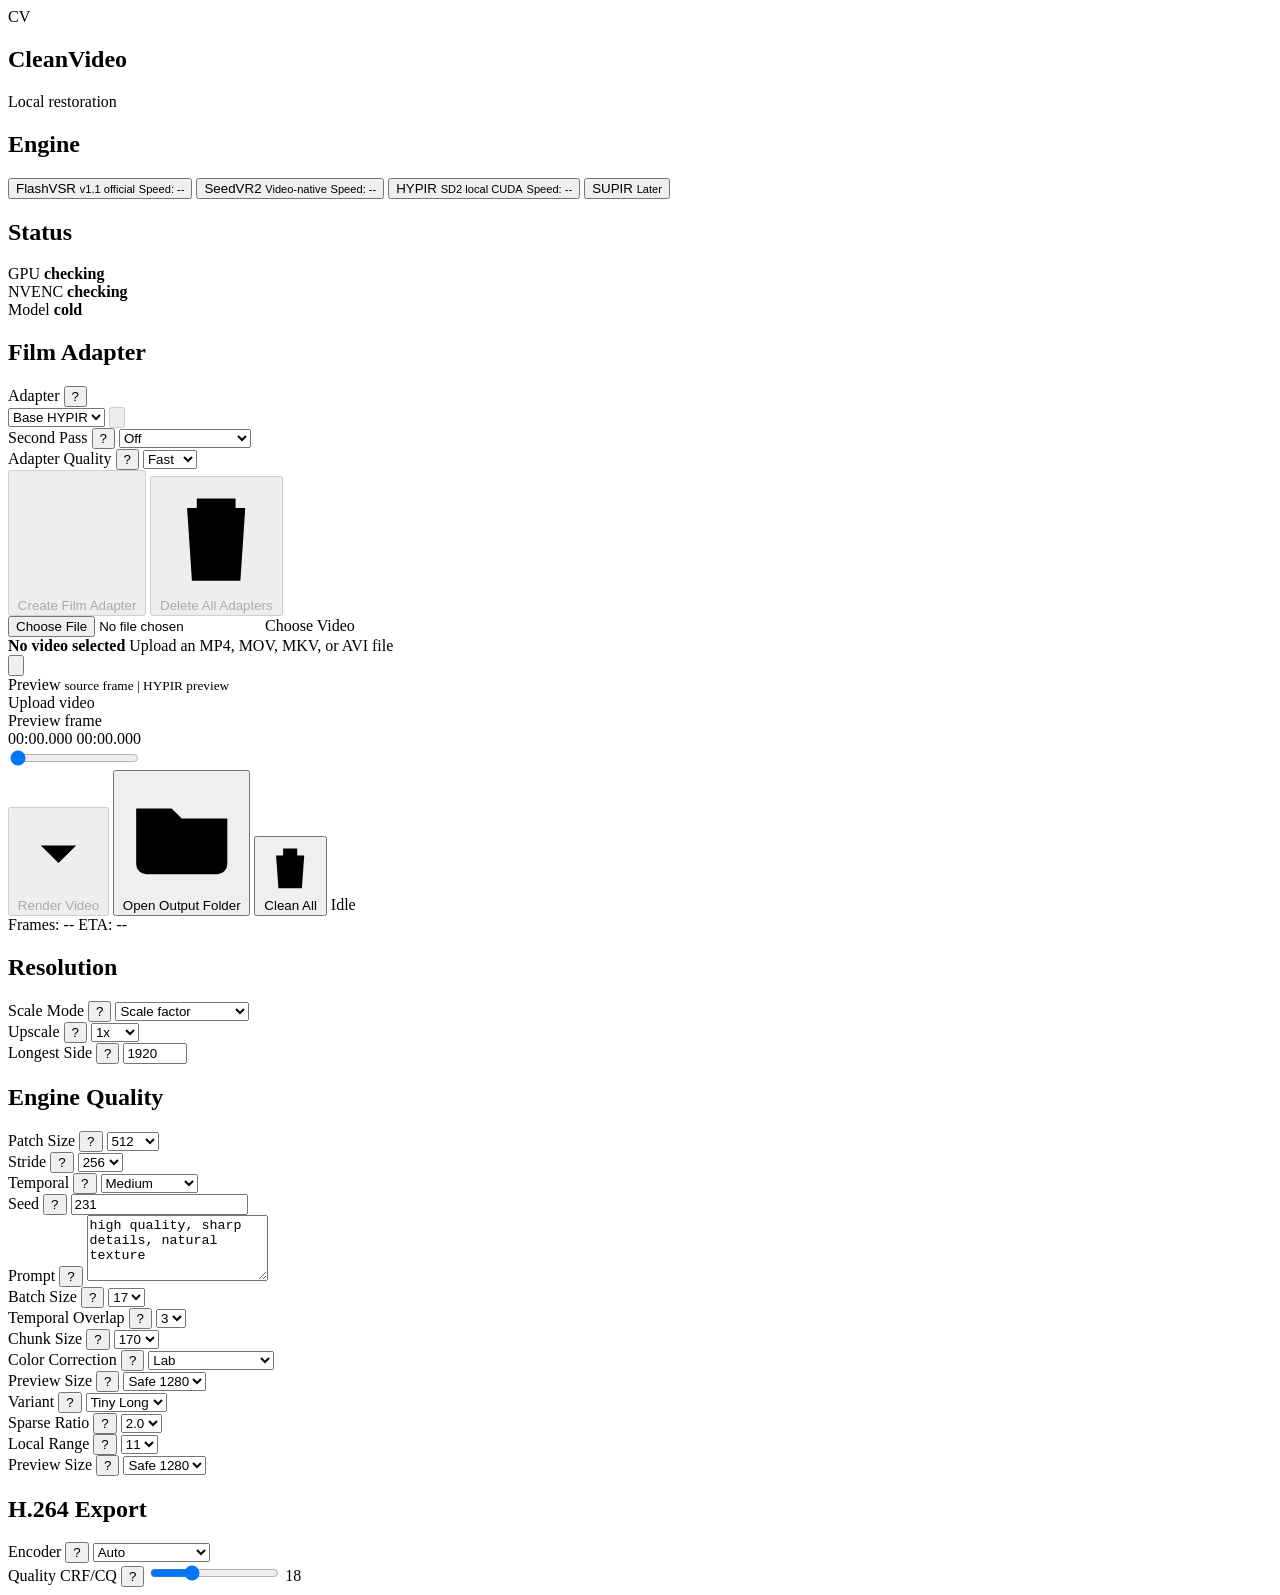
==== static/index.html @ 7c7055ab "Add FlashVSR chunk resume and polling recovery" ====
<!doctype html>
<html lang="ru">
  <head>
    <meta charset="utf-8" />
    <meta name="viewport" content="width=device-width, initial-scale=1" />
    <title>CleanVideo</title>
    <link rel="stylesheet" href="/styles.css?v=2026-06-16-flashvsr-resume-v16" />
  </head>
  <body>
    <main class="app-shell">
      <aside class="engine-rail" aria-label="Engines">
        <div class="brand">
          <div class="brand-mark">CV</div>
          <div>
            <h1>CleanVideo</h1>
            <p>Local restoration</p>
          </div>
        </div>

        <section class="rail-section">
          <h2>Engine</h2>
          <button class="engine-card selected" type="button" data-engine="flashvsr">
            <span>FlashVSR</span>
            <small>v1.1 official</small>
            <small class="engine-speed" data-engine-speed="flashvsr">Speed: --</small>
          </button>
          <button class="engine-card" type="button" data-engine="seedvr2">
            <span>SeedVR2</span>
            <small>Video-native</small>
            <small class="engine-speed" data-engine-speed="seedvr2">Speed: --</small>
          </button>
          <button class="engine-card" type="button" data-engine="hypir">
            <span>HYPIR</span>
            <small>SD2 local CUDA</small>
            <small class="engine-speed" data-engine-speed="hypir">Speed: --</small>
          </button>
          <button class="engine-card disabled" type="button" aria-disabled="true">
            <span>SUPIR</span>
            <small>Later</small>
          </button>
        </section>

        <section class="rail-section status-stack">
          <h2>Status</h2>
          <div class="status-row">
            <span>GPU</span>
            <strong id="gpuStatus">checking</strong>
          </div>
          <div class="status-row">
            <span>NVENC</span>
            <strong id="nvencStatus">checking</strong>
          </div>
          <div class="status-row">
            <span>Model</span>
            <strong id="modelStatus">cold</strong>
          </div>
        </section>

        <section class="rail-section film-adapter-rail" data-engine-field="hypir">
          <h2>Film Adapter</h2>
          <div class="field">
            <span class="field-label">
              Adapter
              <button
                class="help-button"
                type="button"
                aria-label="Film Adapter help"
                data-tooltip="Optional film-specific HYPIR LoRA adapter. Create Film Adapter samples this video, trains a small local adapter, and then lets preview/export use it. Training can take a long time and may overfit noisy source material."
              >?</button>
            </span>
            <div class="adapter-select-row">
              <select id="adapterSelect" aria-label="Film Adapter">
                <option value="base">Base HYPIR</option>
              </select>
              <button
                id="deleteAdapterButton"
                class="danger-button icon-button"
                type="button"
                aria-label="Delete selected film adapter"
                title="Delete selected film adapter"
                disabled
              >
                <svg viewBox="0 0 24 24" aria-hidden="true">
                  <path d="M3 6h18M8 6V4h8v2M6 6l1 15h10l1-15M10 11v6M14 11v6"/>
                </svg>
              </button>
            </div>
          </div>
          <div class="field">
            <span class="field-label">
              Second Pass
              <button
                class="help-button"
                type="button"
                aria-label="Second Pass help"
                data-tooltip="Optional refinement pass for film adapters. Base after adapter first enhances with the selected film adapter, then runs Base HYPIR at 1x on that result. It is much slower and can add extra sharpening, so compare with preview before export."
              >?</button>
            </span>
            <select id="secondPass" aria-label="Second Pass">
              <option value="off" selected>Off</option>
              <option value="base_after_adapter">Base after adapter</option>
            </select>
          </div>
          <div class="field">
            <span class="field-label">
              Adapter Quality
              <button
                class="help-button"
                type="button"
                aria-label="Adapter Quality help"
                data-tooltip="Controls adaptive film sampling before Create Film Adapter. Longer videos automatically use more selected frames: Fast is a short test, High covers more scenes, Extra covers the widest range. Temporary checkpoints are used during training; only the latest usable checkpoint is kept."
              >?</button>
            </span>
            <select id="adapterQuality" aria-label="Adapter Quality">
              <option value="fast" selected>Fast</option>
              <option value="high">High</option>
              <option value="extra">Extra</option>
            </select>
          </div>
          <div class="field adapter-actions">
            <button id="trainAdapterButton" class="secondary-button" type="button" disabled>
              <svg viewBox="0 0 24 24" aria-hidden="true"><path d="M12 3v18M5 12h14M6 19l12-14"/></svg>
              Create Film Adapter
            </button>
            <button id="cancelAdapterButton" class="danger-button" type="button" hidden>
              <svg viewBox="0 0 24 24" aria-hidden="true"><path d="M6 6l12 12M18 6 6 18"/></svg>
              Stop Adapter
            </button>
            <button id="deleteAllAdaptersButton" class="danger-button" type="button" disabled>
              <svg viewBox="0 0 24 24" aria-hidden="true"><path d="M3 6h18M8 6V4h8v2M6 6l1 15h10l1-15M10 11v6M14 11v6"/></svg>
              Delete All Adapters
            </button>
          </div>
        </section>
      </aside>

      <section class="workspace">
        <header class="topbar">
          <div class="upload-area">
            <label class="file-button">
              <input id="videoInput" type="file" accept="video/*" />
              <span>Choose Video</span>
            </label>
            <div class="video-title">
              <strong id="videoName">No video selected</strong>
              <span id="videoMeta">Upload an MP4, MOV, MKV, or AVI file</span>
            </div>
          </div>
          <div class="topbar-actions">
            <button id="refreshStatusButton" class="icon-button" type="button" title="Refresh status" aria-label="Refresh status">
              <svg viewBox="0 0 24 24" aria-hidden="true"><path d="M20 11a8 8 0 0 0-14.2-5M4 5v5h5M4 13a8 8 0 0 0 14.2 5M20 19v-5h-5"/></svg>
            </button>
          </div>
        </header>

        <section class="viewer-grid">
          <article class="viewer-pane comparison-pane">
            <div class="pane-head">
              <span>Preview</span>
              <small>
                <span id="originalInfo">source frame</span>
                <span class="pane-head-divider">|</span>
                <span id="enhancedInfo">HYPIR preview</span>
              </small>
            </div>
            <div id="comparisonBox" class="media-box comparison-box">
              <video id="sourceVideo" controls muted playsinline hidden></video>
              <img id="originalPreview" class="comparison-image comparison-before" alt="Original preview frame" hidden />
              <div id="comparisonAfterClip" class="comparison-after-clip" hidden>
                <img id="enhancedPreview" class="comparison-image comparison-after" alt="Enhanced preview frame" hidden />
              </div>
              <div id="comparisonDivider" class="comparison-divider" hidden></div>
              <button
                id="comparisonHandle"
                class="comparison-handle"
                type="button"
                aria-label="Drag before-after divider"
                title="Drag before-after divider"
                hidden
              ></button>
              <div id="originalEmpty" class="empty-state">Upload video</div>
              <div id="enhancedEmpty" class="empty-state">Preview frame</div>
            </div>
          </article>
        </section>

        <section class="timeline-panel">
          <div class="timeline-top">
            <span id="currentTime">00:00.000</span>
            <span id="durationTime">00:00.000</span>
          </div>
          <input id="timeline" class="timeline" type="range" min="0" max="0" step="0.033" value="0" />
          <div class="timeline-actions">
            <button id="exportButton" class="secondary-button" type="button" disabled>
              <svg viewBox="0 0 24 24" aria-hidden="true"><path d="M12 3v12M7 10l5 5 5-5M5 21h14"/></svg>
              Render Video
            </button>
            <button
              id="previewButton"
              class="secondary-button"
              type="button"
              title="Run a capped preview for the current frame"
              disabled
              hidden
            >
              <svg viewBox="0 0 24 24" aria-hidden="true"><path d="M5 12h14M12 5l7 7-7 7"/></svg>
              Preview Frame
            </button>
            <button
              id="playReadyButton"
              class="secondary-button"
              type="button"
              title="Play generated PNG frames in the preview window"
              disabled
              hidden
            >
              <svg viewBox="0 0 24 24" aria-hidden="true"><path d="M8 5v14l11-7z"/></svg>
              <span id="playReadyLabel">Play Ready</span>
            </button>
            <button id="cancelExportButton" class="danger-button" type="button" hidden>
              <svg viewBox="0 0 24 24" aria-hidden="true"><path d="M6 6l12 12M18 6 6 18"/></svg>
              Stop Export
            </button>
            <button
              id="partialExportButton"
              class="secondary-button"
              type="button"
              title="Save the enhanced frames that are ready now"
              disabled
              hidden
            >
              <svg viewBox="0 0 24 24" aria-hidden="true"><path d="M12 3v12M7 10l5 5 5-5M5 21h14"/></svg>
              Save Partial
            </button>
            <button id="openOutputFolderButton" class="secondary-button" type="button">
              <svg viewBox="0 0 24 24" aria-hidden="true"><path d="M3 7h7l2 2h9v9a2 2 0 0 1-2 2H5a2 2 0 0 1-2-2z"/></svg>
              Open Output Folder
            </button>
            <button id="clearGeneratedButton" class="danger-button" type="button">
              <svg viewBox="0 0 24 24" aria-hidden="true"><path d="M4 7h16M10 11v6M14 11v6M6 7l1 14h10l1-14M9 7V4h6v3"/></svg>
              Clean All
            </button>
            <span id="activityText">Idle</span>
          </div>
          <div class="progress-meta">
            <span id="frameProgressText">Frames: --</span>
            <span id="etaText">ETA: --</span>
          </div>
          <div class="progress-wrap">
            <div id="jobProgress" class="progress-bar"></div>
          </div>
          <div class="export-links">
            <a id="downloadLink" class="download-link" href="#" download hidden>Download result</a>
            <a id="partialDownloadLink" class="download-link" href="#" download hidden>Download partial</a>
          </div>
        </section>
      </section>

      <aside class="inspector" aria-label="Settings">
        <section class="panel">
          <h2>Resolution</h2>
          <div class="field">
            <span class="field-label">
              Scale Mode
              <button
                class="help-button"
                type="button"
                aria-label="Scale Mode help"
                data-tooltip="Choose the output size. Scale factor multiplies the video dimensions, while 720p, Full HD, 4K, and 8K resize the longest side to a standard target and keep the original aspect ratio. Example: a 1920x1080 video with 4K becomes about 3840x2160."
              >?</button>
            </span>
            <select id="scaleBy" aria-label="Scale Mode">
              <option value="factor">Scale factor</option>
              <option value="preset_720p">720p</option>
              <option value="preset_fullhd">Full HD</option>
              <option value="preset_4k">4K</option>
              <option value="preset_8k">8K</option>
              <option value="longest_side">Target longest side</option>
            </select>
          </div>
          <div id="upscaleField" class="field">
            <span class="field-label">
              Upscale
              <button
                class="help-button"
                type="button"
                aria-label="Upscale help"
                data-tooltip="Sets the output size. HYPIR uses this per frame; SeedVR2 maps it to target video resolution; FlashVSR is optimized for 4x and clamps lower custom choices to at least 1x."
              >?</button>
            </span>
            <select id="upscale" aria-label="Upscale">
              <option value="0.5">0.5x</option>
              <option value="1" selected>1x</option>
              <option value="2">2x</option>
              <option value="3">3x</option>
              <option value="4">4x</option>
            </select>
          </div>
          <div id="targetField" class="field hidden">
            <span class="field-label">
              Longest Side
              <button
                class="help-button"
                type="button"
                aria-label="Longest Side help"
                data-tooltip="Sets the longest edge of the output frame while preserving aspect ratio. Example: 1920 makes landscape video close to 1920x1080 and portrait video close to 1080x1920."
              >?</button>
            </span>
            <input id="targetLongestSide" type="number" min="256" max="8192" step="64" value="1920" aria-label="Longest Side" />
          </div>
        </section>

        <section class="panel">
          <h2>Engine Quality</h2>
          <div class="field" data-engine-field="hypir">
            <span class="field-label">
              Patch Size
              <button
                class="help-button"
                type="button"
                aria-label="Patch Size help"
                data-tooltip="The tile size HYPIR processes at one time. 512 is safest and uses less VRAM. 768 or 1024 can improve consistency on large frames but may be slower or run out of GPU memory."
              >?</button>
            </span>
            <select id="patchSize" aria-label="Patch Size">
              <option value="512">512</option>
              <option value="768">768</option>
              <option value="1024">1024</option>
            </select>
          </div>
          <div class="field" data-engine-field="hypir">
            <span class="field-label">
              Stride
              <button
                class="help-button"
                type="button"
                aria-label="Stride help"
                data-tooltip="How far the tile moves before HYPIR processes the next tile. Smaller stride means more overlap, fewer tile seams, and slower export. Larger stride is faster but can make tile boundaries more visible. A good starting point is half the patch size, such as 512 patch with 256 stride."
              >?</button>
            </span>
            <select id="stride" aria-label="Stride">
              <option value="256">256</option>
              <option value="384">384</option>
              <option value="512">512</option>
              <option value="768">768</option>
            </select>
          </div>
          <div class="field" data-engine-field="hypir">
            <span class="field-label">
              Temporal
              <button
                class="help-button"
                type="button"
                aria-label="Temporal help"
                data-tooltip="Stabilizes export frames after HYPIR by warping the previous enhanced frame with optical flow and blending stable areas into the current frame. Medium reduces flicker without too much motion smear. Extra Strong is steadiest, but can soften fast movement or add ghosting."
              >?</button>
            </span>
            <select id="temporalConsistency" aria-label="Temporal consistency">
              <option value="off">Off</option>
              <option value="light">Light</option>
              <option value="medium" selected>Medium</option>
              <option value="strong">Strong</option>
              <option value="extra_strong">Extra Strong</option>
            </select>
          </div>
          <div class="field">
            <span class="field-label">
              Seed
              <button
                class="help-button"
                type="button"
                aria-label="Seed help"
                data-tooltip="The random number used by the AI. Keep the same seed to make previews and exports repeatable. Change it if the result looks strange and you want a different interpretation. Use -1 for a random seed."
              >?</button>
            </span>
            <input id="seed" type="number" value="231" aria-label="Seed" />
          </div>
          <div class="field" data-engine-field="hypir">
            <span class="field-label">
              Prompt
              <button
                class="help-button"
                type="button"
                aria-label="Prompt help"
                data-tooltip="A short description of the look you want. Keep it simple and visual. Examples: 'natural film detail, clean faces, sharp edges' or 'anime frame, clean line art, crisp texture'. Avoid asking for content that is not already in the video."
              >?</button>
            </span>
            <textarea id="prompt" rows="4" spellcheck="false" aria-label="Prompt">high quality, sharp details, natural texture</textarea>
          </div>
          <div class="field" data-engine-field="seedvr2">
            <span class="field-label">
              Batch Size
              <button
                class="help-button"
                type="button"
                aria-label="SeedVR2 Batch Size help"
                data-tooltip="Frames per SeedVR2 batch. Larger values improve temporal consistency and speed but use much more VRAM. Must follow 4n+1: 1, 5, 9, 13, 17, 21. Use smaller values for 4K."
              >?</button>
            </span>
            <select id="seedvr2BatchSize" aria-label="SeedVR2 Batch Size">
              <option value="1">1</option>
              <option value="5">5</option>
              <option value="9">9</option>
              <option value="13">13</option>
              <option value="17" selected>17</option>
              <option value="21">21</option>
              <option value="25">25</option>
            </select>
          </div>
          <div class="field" data-engine-field="seedvr2">
            <span class="field-label">
              Temporal Overlap
              <button
                class="help-button"
                type="button"
                aria-label="SeedVR2 Temporal Overlap help"
                data-tooltip="Frames blended between SeedVR2 batches or chunks. 3 is a good default; higher can smooth transitions but repeats more work."
              >?</button>
            </span>
            <select id="seedvr2TemporalOverlap" aria-label="SeedVR2 Temporal Overlap">
              <option value="0">0</option>
              <option value="1">1</option>
              <option value="2">2</option>
              <option value="3" selected>3</option>
              <option value="4">4</option>
              <option value="5">5</option>
            </select>
          </div>
          <div class="field" data-engine-field="seedvr2">
            <span class="field-label">
              Chunk Size
              <button
                class="help-button"
                type="button"
                aria-label="SeedVR2 Chunk Size help"
                data-tooltip="Frames per streaming chunk for long SeedVR2 exports. 170 keeps memory bounded. 0 processes the whole video at once and can use much more RAM."
              >?</button>
            </span>
            <select id="seedvr2ChunkSize" aria-label="SeedVR2 Chunk Size">
              <option value="0">0</option>
              <option value="85">85</option>
              <option value="170" selected>170</option>
              <option value="340">340</option>
            </select>
          </div>
          <div class="field" data-engine-field="seedvr2">
            <span class="field-label">
              Color Correction
              <button
                class="help-button"
                type="button"
                aria-label="SeedVR2 Color Correction help"
                data-tooltip="Color matching method after SeedVR2 generation. Lab is the current balanced default. None preserves model output without correction."
              >?</button>
            </span>
            <select id="seedvr2ColorCorrection" aria-label="SeedVR2 Color Correction">
              <option value="lab" selected>Lab</option>
              <option value="wavelet">Wavelet</option>
              <option value="wavelet_adaptive">Wavelet Adaptive</option>
              <option value="hsv">HSV</option>
              <option value="adain">AdaIN</option>
              <option value="none">None</option>
            </select>
          </div>
          <div class="field" data-engine-field="seedvr2">
            <span class="field-label">
              Preview Size
              <button
                class="help-button"
                type="button"
                aria-label="SeedVR2 Preview Size help"
                data-tooltip="Manual preview output size. Safe keeps the UI responsive. 4K is available, but it is intentionally manual and cancels older previews before starting."
              >?</button>
            </span>
            <select id="seedvr2PreviewSize" aria-label="SeedVR2 Preview Size">
              <option value="640">640</option>
              <option value="1280" selected>Safe 1280</option>
              <option value="1920">Full HD</option>
              <option value="3840">4K</option>
            </select>
          </div>
          <div class="field" data-engine-field="flashvsr">
            <span class="field-label">
              Variant
              <button
                class="help-button"
                type="button"
                aria-label="FlashVSR Variant help"
                data-tooltip="FlashVSR model script. Tiny Long is the current default for video. Tiny can be faster on short clips. Full is heavier and may exceed VRAM at high resolution."
              >?</button>
            </span>
            <select id="flashvsrVariant" aria-label="FlashVSR Variant">
              <option value="tiny_long" selected>Tiny Long</option>
              <option value="tiny">Tiny</option>
              <option value="full">Full</option>
            </select>
          </div>
          <div class="field" data-engine-field="flashvsr">
            <span class="field-label">
              Sparse Ratio
              <button
                class="help-button"
                type="button"
                aria-label="FlashVSR Sparse Ratio help"
                data-tooltip="Locality-constrained sparse attention ratio. 2.0 is the stable default; 1.5 can be faster but may reduce consistency."
              >?</button>
            </span>
            <select id="flashvsrSparseRatio" aria-label="FlashVSR Sparse Ratio">
              <option value="1.5">1.5</option>
              <option value="2" selected>2.0</option>
            </select>
          </div>
          <div class="field" data-engine-field="flashvsr">
            <span class="field-label">
              Local Range
              <button
                class="help-button"
                type="button"
                aria-label="FlashVSR Local Range help"
                data-tooltip="Temporal/local attention range. 9 can be sharper; 11 is usually more stable."
              >?</button>
            </span>
            <select id="flashvsrLocalRange" aria-label="FlashVSR Local Range">
              <option value="9">9</option>
              <option value="11" selected>11</option>
            </select>
          </div>
          <div class="field" data-engine-field="flashvsr">
            <span class="field-label">
              Preview Size
              <button
                class="help-button"
                type="button"
                aria-label="FlashVSR Preview Size help"
                data-tooltip="Manual FlashVSR preview output size. The backend cuts a short clip around the current frame and cancels older previews. 4K is available but can still be slow."
              >?</button>
            </span>
            <select id="flashvsrPreviewCap" aria-label="FlashVSR Preview Size">
              <option value="640">640</option>
              <option value="1280" selected>Safe 1280</option>
              <option value="1920">Full HD</option>
              <option value="3840">4K</option>
            </select>
          </div>
        </section>

        <section class="panel">
          <h2>H.264 Export</h2>
          <div class="field">
            <span class="field-label">
              Encoder
              <button
                class="help-button"
                type="button"
                aria-label="Encoder help"
                data-tooltip="Chooses how the final H.264 MP4 is encoded. Auto uses NVIDIA NVENC when available, which is fast on your GPU. NVIDIA NVENC is fastest. CPU libx264 can be smaller or more compatible, but it is much slower."
              >?</button>
            </span>
            <select id="encoder" aria-label="Encoder">
              <option value="auto">Auto</option>
              <option value="h264_nvenc">NVIDIA NVENC</option>
              <option value="libx264">CPU libx264</option>
            </select>
          </div>
          <div class="field">
            <span class="field-label">
              Quality CRF/CQ
              <button
                class="help-button"
                type="button"
                aria-label="Quality help"
                data-tooltip="Controls final MP4 compression quality. Lower numbers mean better quality and larger files. 18 is a good high-quality default, 23 is smaller, and 12 is very high quality with very large files. NVENC uses this as CQ; libx264 uses it as CRF."
              >?</button>
            </span>
            <input id="crf" type="range" min="12" max="32" step="1" value="18" aria-label="Quality CRF/CQ" />
            <output id="crfValue">18</output>
          </div>
        </section>
      </aside>
    </main>
    <script src="/app.js?v=2026-06-16-flashvsr-resume-v16" type="module"></script>
  </body>
</html>
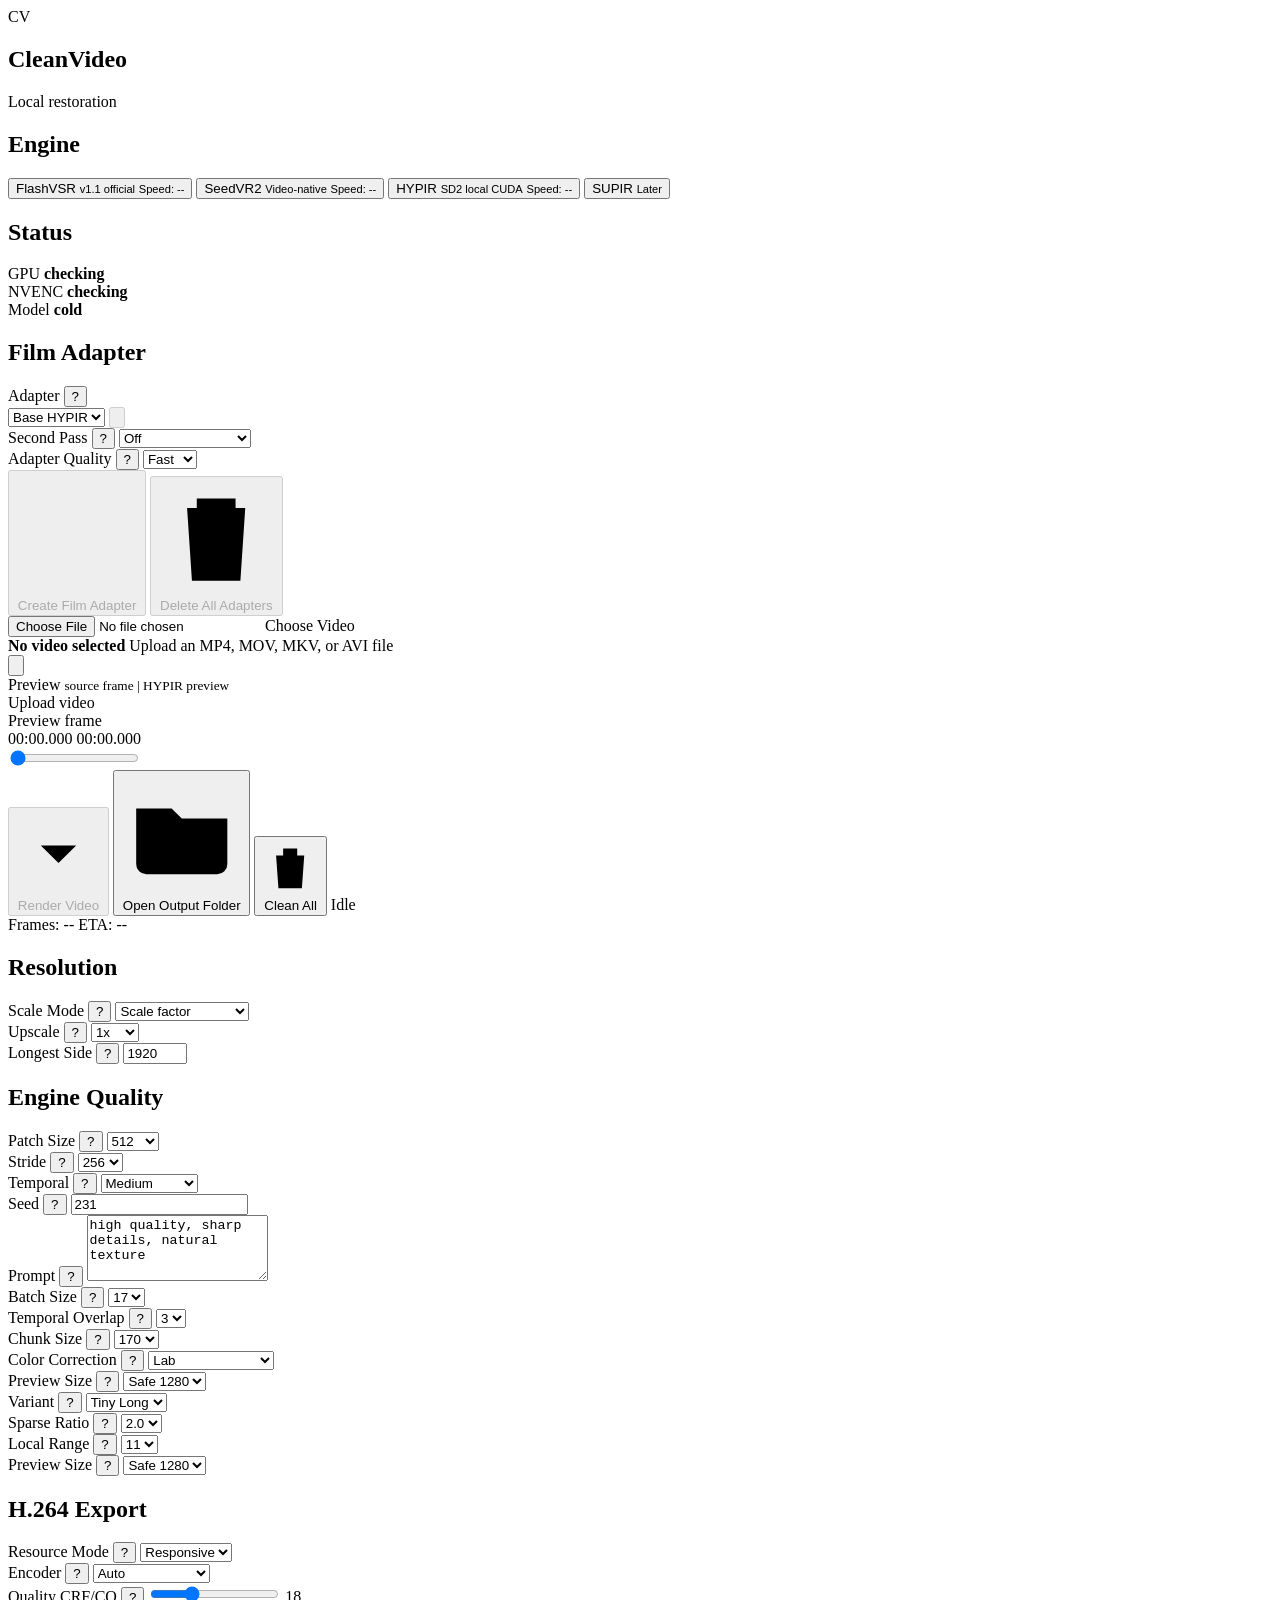
==== commit 4766ba78: "Add balanced resource mode priority handling" ====
--- a/static/index.html
+++ b/static/index.html
@@ -4,7 +4,7 @@
     <meta charset="utf-8" />
     <meta name="viewport" content="width=device-width, initial-scale=1" />
     <title>CleanVideo</title>
-    <link rel="stylesheet" href="/styles.css?v=2026-06-16-flashvsr-resume-v16" />
+    <link rel="stylesheet" href="/styles.css?v=2026-06-16-resource-mode-v20" />
   </head>
   <body>
     <main class="app-shell">
@@ -486,7 +486,7 @@
                 class="help-button"
                 type="button"
                 aria-label="FlashVSR Variant help"
-                data-tooltip="FlashVSR model script. Tiny Long is the current default for video. Tiny can be faster on short clips. Full is heavier and may exceed VRAM at high resolution."
+                data-tooltip="FlashVSR model script. Tiny Long is the current default for video. Tiny also streams final exports and can be useful for short comparisons. Full is heavier and still uses the fallback chunked export path."
               >?</button>
             </span>
             <select id="flashvsrVariant" aria-label="FlashVSR Variant">
@@ -548,6 +548,21 @@
           <h2>H.264 Export</h2>
           <div class="field">
             <span class="field-label">
+              Resource Mode
+              <button
+                class="help-button"
+                type="button"
+                aria-label="Resource Mode help"
+                data-tooltip="Responsive lowers OS scheduling priority for export workers and ffmpeg so foreground apps stay usable. It does not change model quality, batch size, scale, or H.264 quality. Maximum keeps normal process priority."
+              >?</button>
+            </span>
+            <select id="resourceMode" aria-label="Resource Mode">
+              <option value="balanced" selected>Responsive</option>
+              <option value="max">Maximum</option>
+            </select>
+          </div>
+          <div class="field">
+            <span class="field-label">
               Encoder
               <button
                 class="help-button"
@@ -578,6 +593,6 @@
         </section>
       </aside>
     </main>
-    <script src="/app.js?v=2026-06-16-flashvsr-resume-v16" type="module"></script>
+    <script src="/app.js?v=2026-06-16-resource-mode-v20" type="module"></script>
   </body>
 </html>
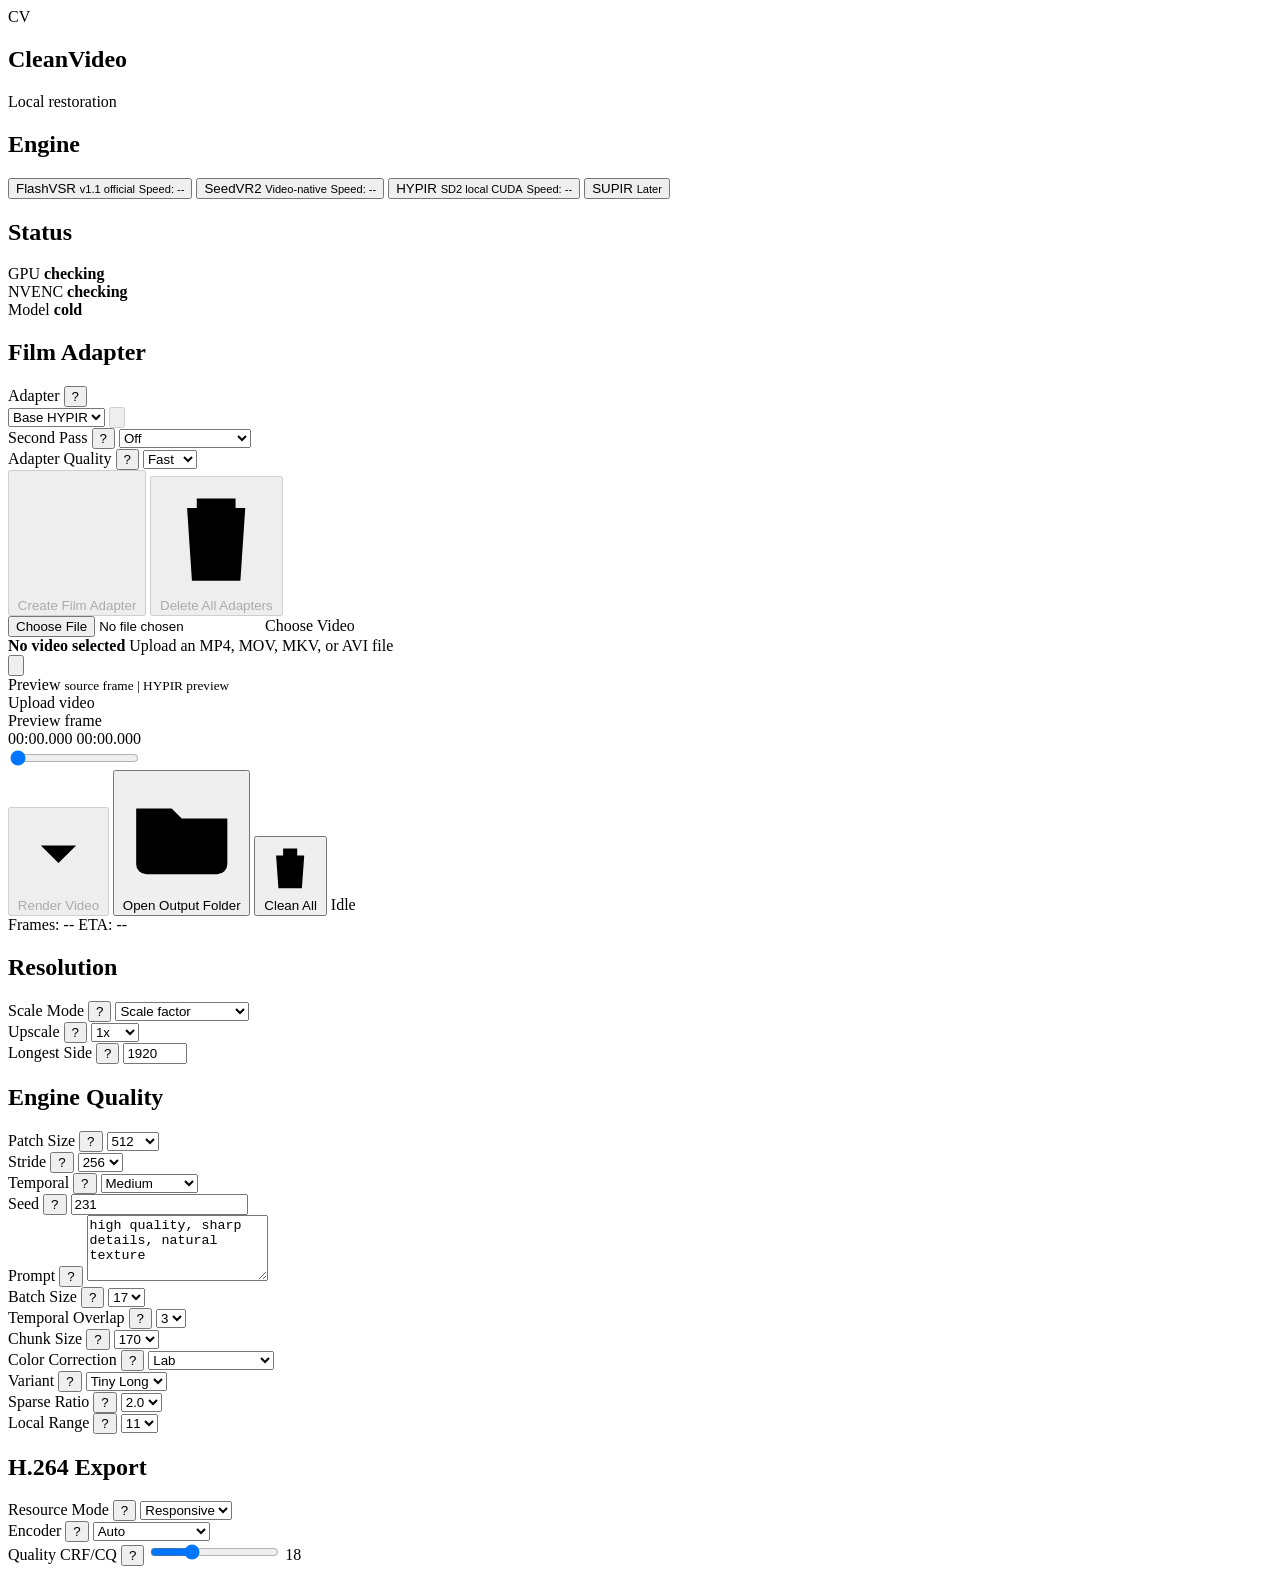
==== commit 972c231e: "Add full work cleanup and FlashVSR OOM handling" ====
--- a/static/index.html
+++ b/static/index.html
@@ -4,7 +4,7 @@
     <meta charset="utf-8" />
     <meta name="viewport" content="width=device-width, initial-scale=1" />
     <title>CleanVideo</title>
-    <link rel="stylesheet" href="/styles.css?v=2026-06-16-resource-mode-v20" />
+    <link rel="stylesheet" href="/styles.css?v=2026-06-16-clean-all-work-v25" />
   </head>
   <body>
     <main class="app-shell">
@@ -462,23 +462,6 @@
               <option value="none">None</option>
             </select>
           </div>
-          <div class="field" data-engine-field="seedvr2">
-            <span class="field-label">
-              Preview Size
-              <button
-                class="help-button"
-                type="button"
-                aria-label="SeedVR2 Preview Size help"
-                data-tooltip="Manual preview output size. Safe keeps the UI responsive. 4K is available, but it is intentionally manual and cancels older previews before starting."
-              >?</button>
-            </span>
-            <select id="seedvr2PreviewSize" aria-label="SeedVR2 Preview Size">
-              <option value="640">640</option>
-              <option value="1280" selected>Safe 1280</option>
-              <option value="1920">Full HD</option>
-              <option value="3840">4K</option>
-            </select>
-          </div>
           <div class="field" data-engine-field="flashvsr">
             <span class="field-label">
               Variant
@@ -525,23 +508,6 @@
               <option value="11" selected>11</option>
             </select>
           </div>
-          <div class="field" data-engine-field="flashvsr">
-            <span class="field-label">
-              Preview Size
-              <button
-                class="help-button"
-                type="button"
-                aria-label="FlashVSR Preview Size help"
-                data-tooltip="Manual FlashVSR preview output size. The backend cuts a short clip around the current frame and cancels older previews. 4K is available but can still be slow."
-              >?</button>
-            </span>
-            <select id="flashvsrPreviewCap" aria-label="FlashVSR Preview Size">
-              <option value="640">640</option>
-              <option value="1280" selected>Safe 1280</option>
-              <option value="1920">Full HD</option>
-              <option value="3840">4K</option>
-            </select>
-          </div>
         </section>
 
         <section class="panel">
@@ -593,6 +559,6 @@
         </section>
       </aside>
     </main>
-    <script src="/app.js?v=2026-06-16-resource-mode-v20" type="module"></script>
+    <script src="/app.js?v=2026-06-16-clean-all-work-v25" type="module"></script>
   </body>
 </html>
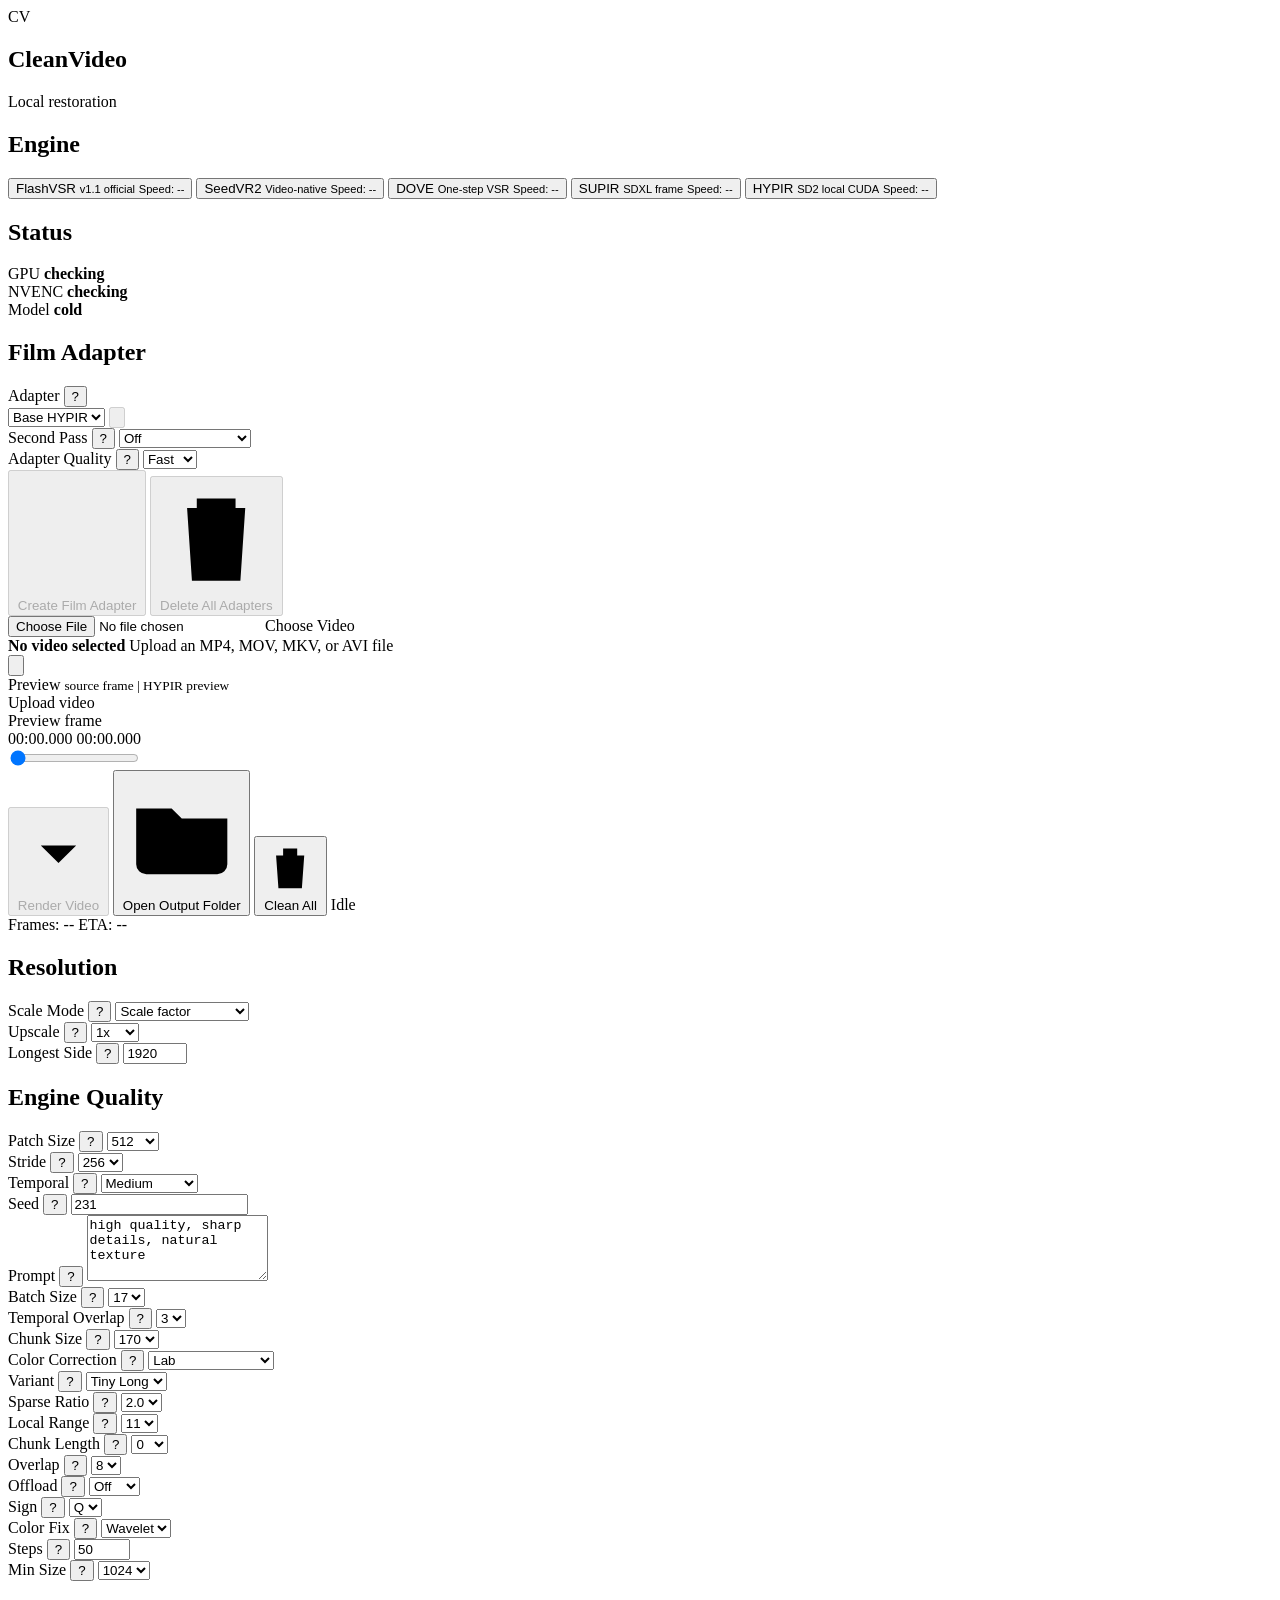
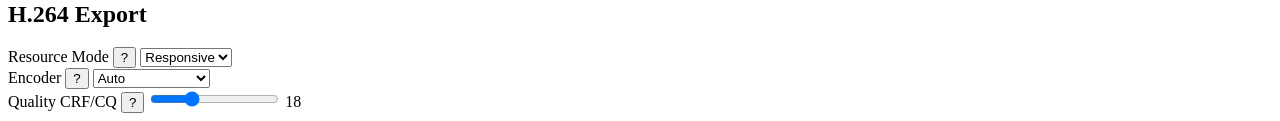
==== commit a1a06f56: "Improve CleanVideo export workflow and status UI" ====
--- a/static/index.html
+++ b/static/index.html
@@ -4,7 +4,7 @@
     <meta charset="utf-8" />
     <meta name="viewport" content="width=device-width, initial-scale=1" />
     <title>CleanVideo</title>
-    <link rel="stylesheet" href="/styles.css?v=2026-06-16-clean-all-work-v25" />
+    <link rel="stylesheet" href="/styles.css?v=2026-06-17-dove-supir-engines-v27" />
   </head>
   <body>
     <main class="app-shell">
@@ -29,14 +29,20 @@
             <small>Video-native</small>
             <small class="engine-speed" data-engine-speed="seedvr2">Speed: --</small>
           </button>
+          <button class="engine-card" type="button" data-engine="dove">
+            <span>DOVE</span>
+            <small>One-step VSR</small>
+            <small class="engine-speed" data-engine-speed="dove">Speed: --</small>
+          </button>
+          <button class="engine-card" type="button" data-engine="supir">
+            <span>SUPIR</span>
+            <small>SDXL frame</small>
+            <small class="engine-speed" data-engine-speed="supir">Speed: --</small>
+          </button>
           <button class="engine-card" type="button" data-engine="hypir">
             <span>HYPIR</span>
             <small>SD2 local CUDA</small>
             <small class="engine-speed" data-engine-speed="hypir">Speed: --</small>
-          </button>
-          <button class="engine-card disabled" type="button" aria-disabled="true">
-            <span>SUPIR</span>
-            <small>Later</small>
           </button>
         </section>
 
@@ -469,13 +475,12 @@
                 class="help-button"
                 type="button"
                 aria-label="FlashVSR Variant help"
-                data-tooltip="FlashVSR model script. Tiny Long is the current default for video. Tiny also streams final exports and can be useful for short comparisons. Full is heavier and still uses the fallback chunked export path."
+                data-tooltip="FlashVSR model script. Tiny Long is the current default for video. Tiny also streams final exports and can be useful for short comparisons."
               >?</button>
             </span>
             <select id="flashvsrVariant" aria-label="FlashVSR Variant">
               <option value="tiny_long" selected>Tiny Long</option>
               <option value="tiny">Tiny</option>
-              <option value="full">Full</option>
             </select>
           </div>
           <div class="field" data-engine-field="flashvsr">
@@ -506,6 +511,115 @@
             <select id="flashvsrLocalRange" aria-label="FlashVSR Local Range">
               <option value="9">9</option>
               <option value="11" selected>11</option>
+            </select>
+          </div>
+          <div class="field" data-engine-field="dove">
+            <span class="field-label">
+              Chunk Length
+              <button
+                class="help-button"
+                type="button"
+                aria-label="DOVE Chunk Length help"
+                data-tooltip="Temporal chunk length for DOVE. 0 runs the clip as one chunk. Use 9 or 17 with overlap on longer clips to reduce VRAM pressure."
+              >?</button>
+            </span>
+            <select id="doveChunkLength" aria-label="DOVE Chunk Length">
+              <option value="0" selected>0</option>
+              <option value="9">9</option>
+              <option value="17">17</option>
+              <option value="25">25</option>
+            </select>
+          </div>
+          <div class="field" data-engine-field="dove">
+            <span class="field-label">
+              Overlap
+              <button
+                class="help-button"
+                type="button"
+                aria-label="DOVE Overlap help"
+                data-tooltip="Overlapping frames between DOVE chunks. Keep it lower than Chunk Length. 4 is a practical low-memory setting for smoke tests."
+              >?</button>
+            </span>
+            <select id="doveTemporalOverlap" aria-label="DOVE Temporal Overlap">
+              <option value="0">0</option>
+              <option value="4">4</option>
+              <option value="8" selected>8</option>
+            </select>
+          </div>
+          <div class="field" data-engine-field="dove">
+            <span class="field-label">
+              Offload
+              <button
+                class="help-button"
+                type="button"
+                aria-label="DOVE Offload help"
+                data-tooltip="Sequential CPU offload lowers DOVE VRAM use but is slower. Leave it off on a 24 GB GPU unless an export runs out of memory."
+              >?</button>
+            </span>
+            <select id="doveCpuOffload" aria-label="DOVE CPU Offload">
+              <option value="false" selected>Off</option>
+              <option value="true">CPU</option>
+            </select>
+          </div>
+          <div class="field" data-engine-field="supir">
+            <span class="field-label">
+              Sign
+              <button
+                class="help-button"
+                type="button"
+                aria-label="SUPIR Sign help"
+                data-tooltip="SUPIR checkpoint. Q is the quality-oriented default. F is the fidelity-oriented checkpoint."
+              >?</button>
+            </span>
+            <select id="supirSign" aria-label="SUPIR Sign">
+              <option value="Q" selected>Q</option>
+              <option value="F">F</option>
+            </select>
+          </div>
+          <div class="field" data-engine-field="supir">
+            <span class="field-label">
+              Color Fix
+              <button
+                class="help-button"
+                type="button"
+                aria-label="SUPIR Color Fix help"
+                data-tooltip="Color correction applied after SUPIR. Wavelet is the default. None preserves raw model color."
+              >?</button>
+            </span>
+            <select id="supirColorFix" aria-label="SUPIR Color Fix">
+              <option value="Wavelet" selected>Wavelet</option>
+              <option value="AdaIn">AdaIn</option>
+              <option value="None">None</option>
+            </select>
+          </div>
+          <div class="field" data-engine-field="supir">
+            <span class="field-label">
+              Steps
+              <button
+                class="help-button"
+                type="button"
+                aria-label="SUPIR Steps help"
+                data-tooltip="SUPIR diffusion steps. 50 is the quality default. 1-4 is useful for fast setup validation."
+              >?</button>
+            </span>
+            <input id="supirSteps" type="number" min="1" max="100" step="1" value="50" aria-label="SUPIR Steps" />
+          </div>
+          <div class="field" data-engine-field="supir">
+            <span class="field-label">
+              Min Size
+              <button
+                class="help-button"
+                type="button"
+                aria-label="SUPIR Min Size help"
+                data-tooltip="Minimum short-side size before SUPIR inference. 1024 is the quality default. Lower values make smoke tests faster and use less VRAM."
+              >?</button>
+            </span>
+            <select id="supirMinSize" aria-label="SUPIR Min Size">
+              <option value="64">64</option>
+              <option value="128">128</option>
+              <option value="256">256</option>
+              <option value="512">512</option>
+              <option value="1024" selected>1024</option>
             </select>
           </div>
         </section>
@@ -559,6 +673,6 @@
         </section>
       </aside>
     </main>
-    <script src="/app.js?v=2026-06-16-clean-all-work-v25" type="module"></script>
+    <script src="/app.js?v=2026-06-17-dove-supir-engines-v27" type="module"></script>
   </body>
 </html>
